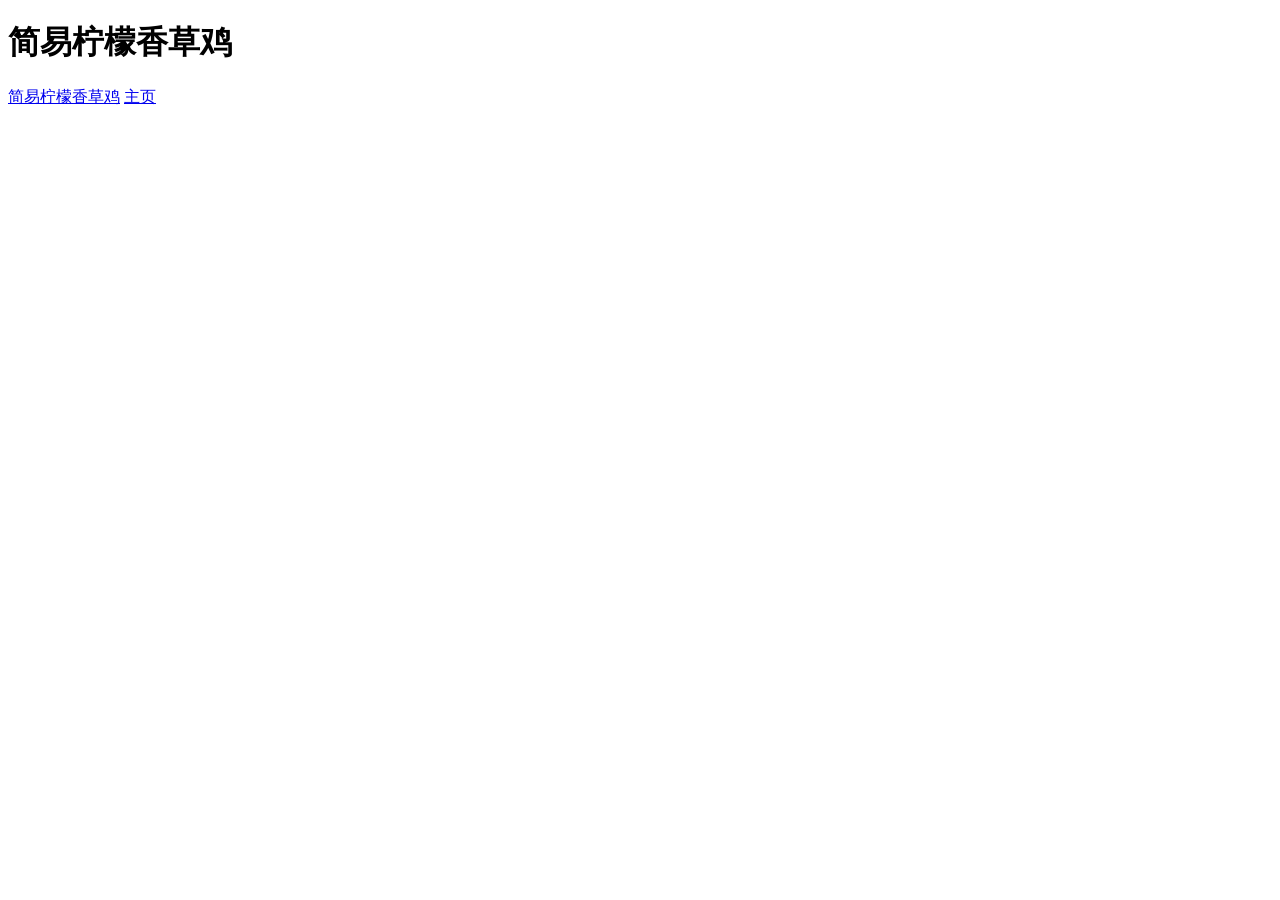
==== recipes/lasagna.html @ 34875107 "recipes/" ====
<!DOCTYPE html>
<html lang="en">
<head>
    <meta charset="UTF-8">
    <meta name="viewport" content="width=device-width, initial-scale=1.0">
    <title>Document</title>
</head>
<body>
    <h1>简易柠檬香草鸡</h1>
    <a href="https://www.allrecipes.com/recipe/9011/simple-lemon-herb-chicken/">简易柠檬香草鸡</a>
    <a href="../index.html">主页</a>
</body>
</html>
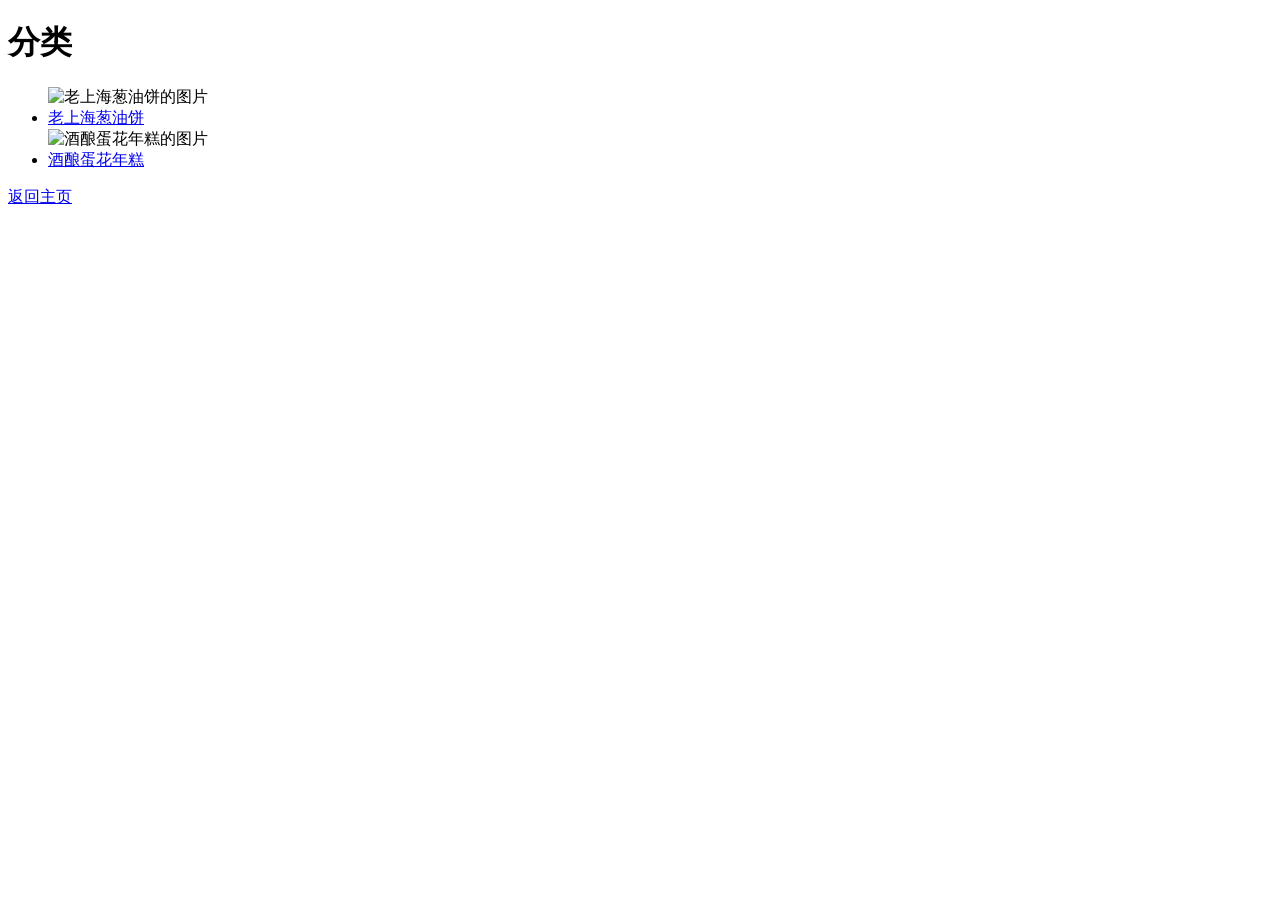
==== commit 8ceba026: "index.html recipes/" ====
--- a/recipes/lasagna.html
+++ b/recipes/lasagna.html
@@ -3,11 +3,18 @@
 <head>
     <meta charset="UTF-8">
     <meta name="viewport" content="width=device-width, initial-scale=1.0">
-    <title>Document</title>
+    <title>早餐系列</title>
 </head>
 <body>
-    <h1>简易柠檬香草鸡</h1>
-    <a href="https://www.allrecipes.com/recipe/9011/simple-lemon-herb-chicken/">简易柠檬香草鸡</a>
-    <a href="../index.html">主页</a>
+    <h1>分类</h1>
+        <ul>
+            <img src="https://assets.tmecosys.cn/image/upload/t_web_rdp_recipe_584x480_1_5x/img/recipe/ras/Assets/bebf433c3b012273d5bf73a5c971946e/Derivates/59a95f894d2724cfc3bb736260c7a1fcf9e30ac8.jpg" alt="老上海葱油饼的图片" height="200" width="200">
+            <li><a href="老上海葱油饼.html">老上海葱油饼</a></li>
+            <img src="https://assets.tmecosys.cn/image/upload/t_web_rdp_recipe_584x480/img/recipe/ras/Assets/a6bf58eb-9b66-42aa-ad47-c0c743f4d112/Derivates/a6f19a0b-5914-4001-afa5-fbdaa8c71b2a.jpg" alt="酒酿蛋花年糕的图片" height="200" width="200">
+            <li><a href="酒酿蛋花年糕.html">酒酿蛋花年糕</a></li>
+        </ul>
+    
+    <p></p>
+    <a href="../index.html">返回主页</a>
 </body>
 </html>
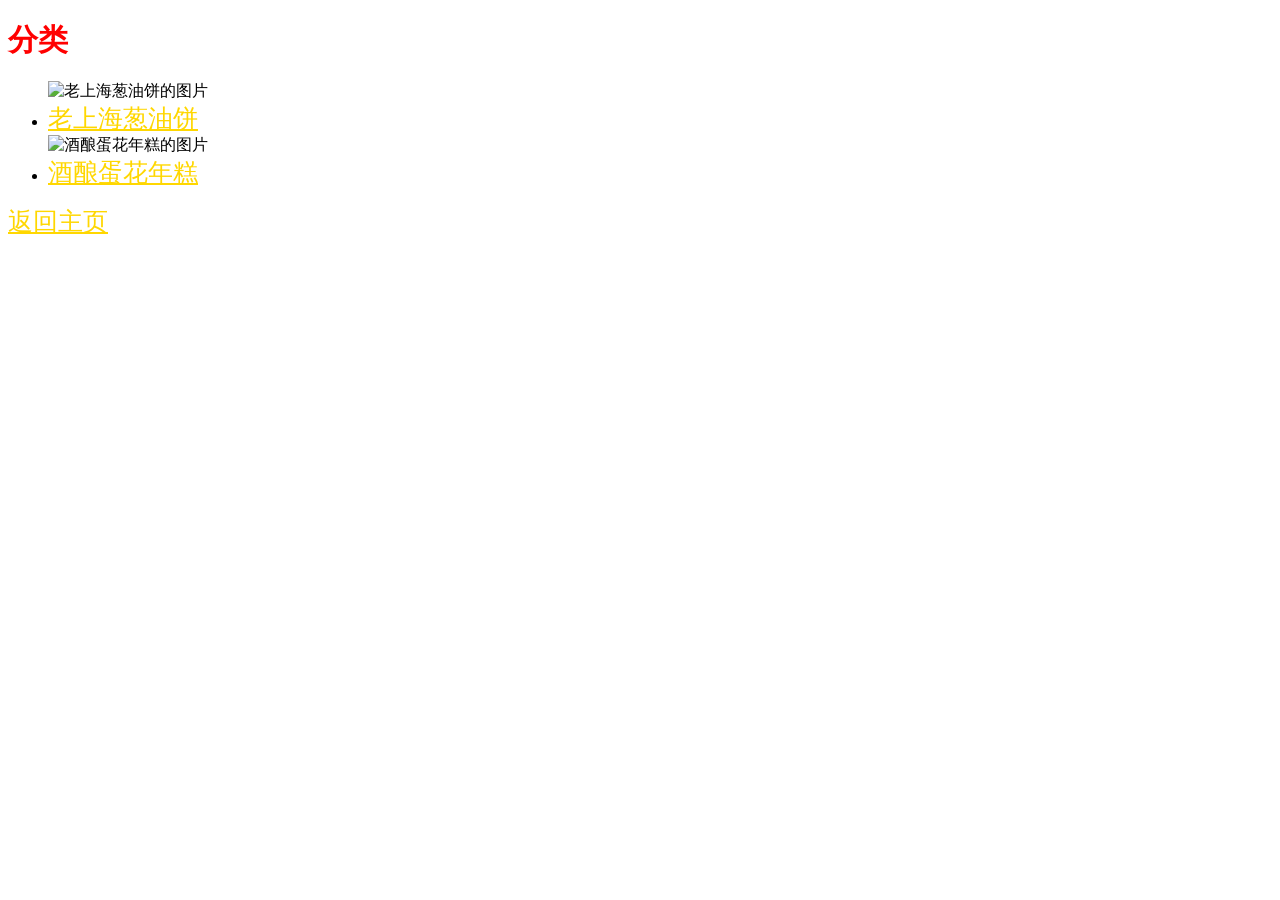
==== commit 6104f743: "index.html" ====
--- a/recipes/lasagna.html
+++ b/recipes/lasagna.html
@@ -4,6 +4,7 @@
     <meta charset="UTF-8">
     <meta name="viewport" content="width=device-width, initial-scale=1.0">
     <title>早餐系列</title>
+    <link rel="stylesheet" href="./style.css">
 </head>
 <body>
     <h1>分类</h1>
--- a/recipes/style.css
+++ b/recipes/style.css
@@ -0,0 +1,16 @@
+h1{
+    color: red;
+    font-size: 30px;
+}
+a{
+    color:gold;
+    font-size: 25px;
+}
+h3{
+    color:green;
+    font-size: 20px;
+}
+h5{
+    color: aqua;
+    font-size: 18px;
+}
